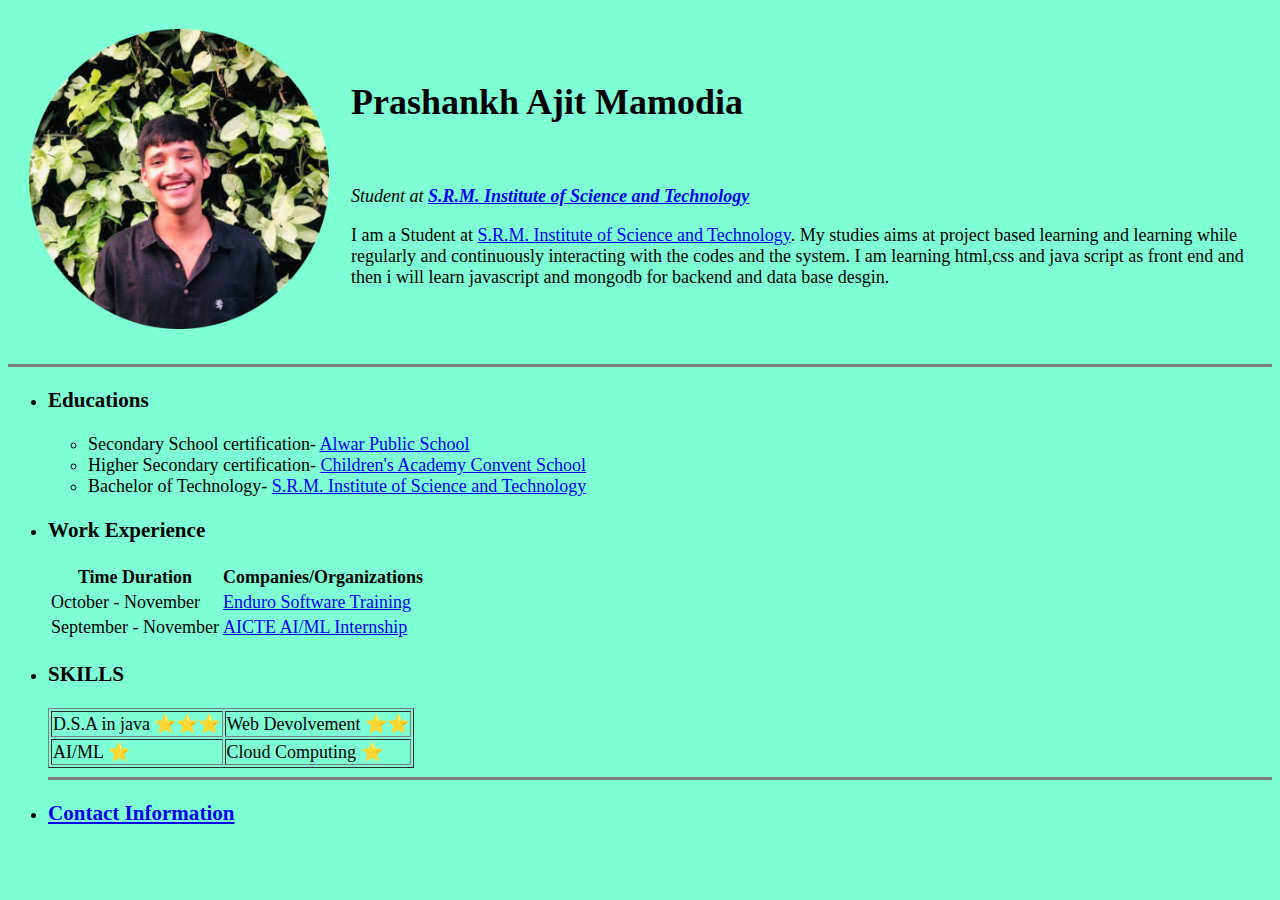
==== Personal site/index.html @ 503f241f "Add files via upload" ====
<!DOCTYPE html>  
<html style="font-size: large;background-color: aquamarine;">
    <head>
        <link
        rel="stylesheet"
        href="./style.css"
        />
<meta charset="utf-8">
<title>
Prashankh's personal site
</title>
    </head>
    <body>
        
        
        <table cellspacing="20">
            
            <td>
                <img src="download.png" width="300" height="300" alt="Prashankh profile picture">
            </td>
            <td>
                <h1>
                    Prashankh Ajit Mamodia
                </h1>
        <br>
        <p>
        
            <em>Student at <strong><a href="https://www.srmist.edu.in/"> S.R.M. Institute of Science and Technology</a></strong></em>
                
        
        </p>
        <p> I am a Student at <a href="https://www.srmist.edu.in/">S.R.M. Institute of Science and Technology</a>. My studies aims at project based learning and learning while regularly and continuously interacting with the codes and the system. I am learning html,css and java script as front end and then i will learn javascript and mongodb for backend and data base desgin.
        </p>
            </td>
        </table>
<hr size="3" noshade>
<ul>
<li><h3>Educations</h3></li>
<ul>
    <li>Secondary School certification- <a href="https://www.alwarpublicschool.com/">Alwar Public School</a></li>
    <li>Higher Secondary certification- <a href="https://cacsalw.com/">Children's Academy Convent School</a></li>
    <li>Bachelor of Technology- <a href="https://www.srmist.edu.in/">S.R.M. Institute of Science and Technology</a></li>
</ul>
<li><h3>Work Experience</h3></li>
<table >
    <thead>
        <tr>
            <th>Time Duration</th>
            <th>Companies/Organizations</th>
        </tr>
    </thead>
    <tbody>
    
            
            <td>    
                October - November 
            </td>
            <td>
                <a href="68.png">Enduro Software Training</a>
            </td>
        
        <tr>
        
            <td>
                
                    September - November
                
                
            </td>
            <td>
                <a href="AICTE.pdf">AICTE AI/ML Internship</a>
            </td>
        
        </tr>
        
    </tbody>
</table>
<li>
    <h3>SKILLS</h3>
    <table border="1">
        <tbody>
            <tr>
        <td>
            D.S.A in java  &#11088;&#11088;&#11088;        </td>
            <td>
            Web Devolvement &#11088;&#11088;
            </td>
        </tr>
            <tr>
                <td>
                AI/ML &#11088;
            </td>
            
            <td>
                Cloud Computing &#11088;
            </td>
            </tr>
        </tbody>
    </table>
</li>


<hr size="3" noshade>
<li><h3><a href="Contact.html">Contact Information</a></h3></li>
</ul>
</font>
    </body>
</html>
---- Personal site/style.css ----
.back-video{
    position: absolute;
    
    right:0;
    bottom: 0;
    z-index: -1;
}
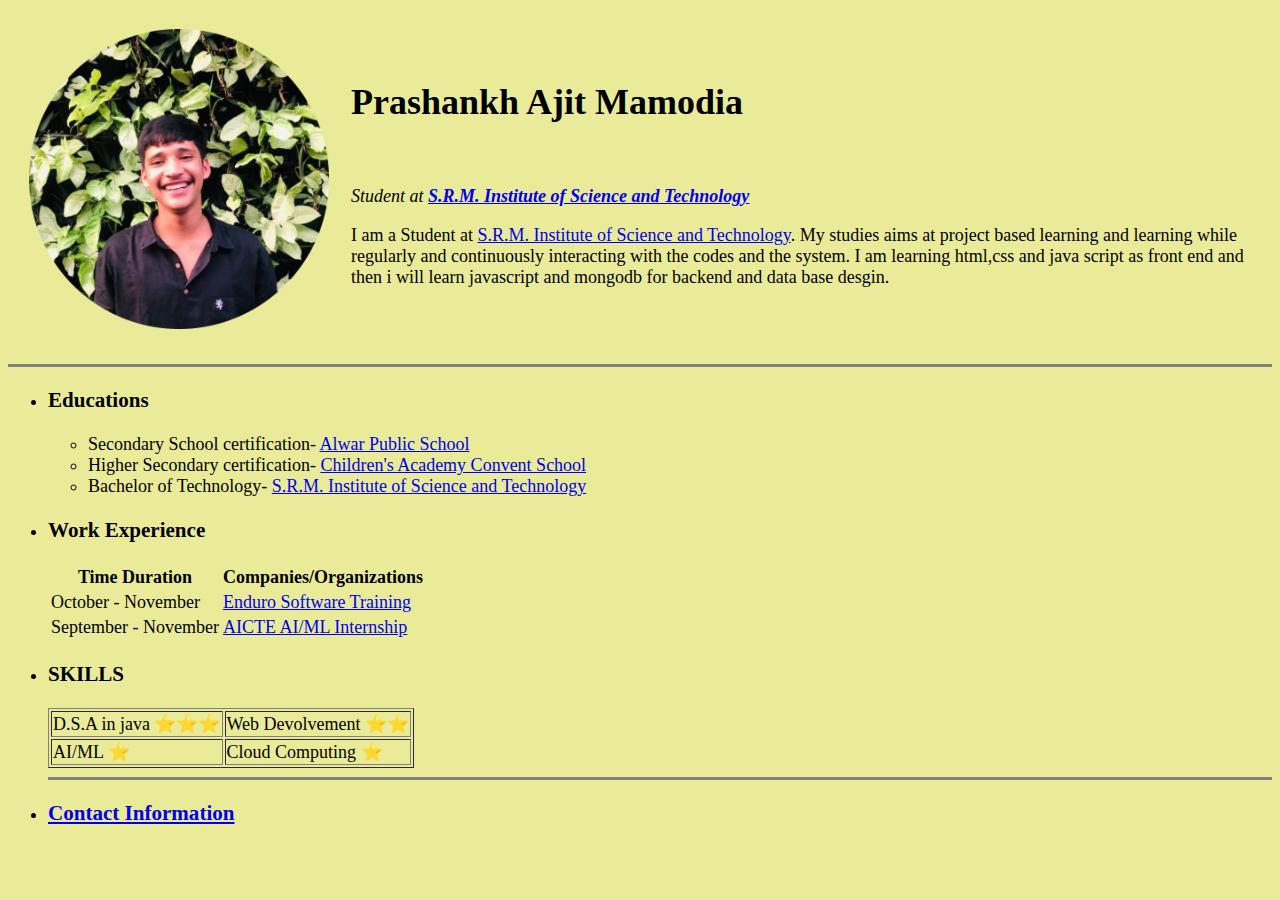
==== commit 27dab220: "Add files via upload" ====
--- a/Personal site/index.html
+++ b/Personal site/index.html
@@ -1,5 +1,5 @@
- <!DOCTYPE html>  
-<html style="font-size: large;background-color: aquamarine;">
+<!DOCTYPE html>  
+<html style="font-size: large;background-color: rgb(233, 235, 153);">
     <head>
         <link
         rel="stylesheet"
@@ -105,4 +105,5 @@
 </ul>
 </font>
     </body>
-</html>+</html>
+
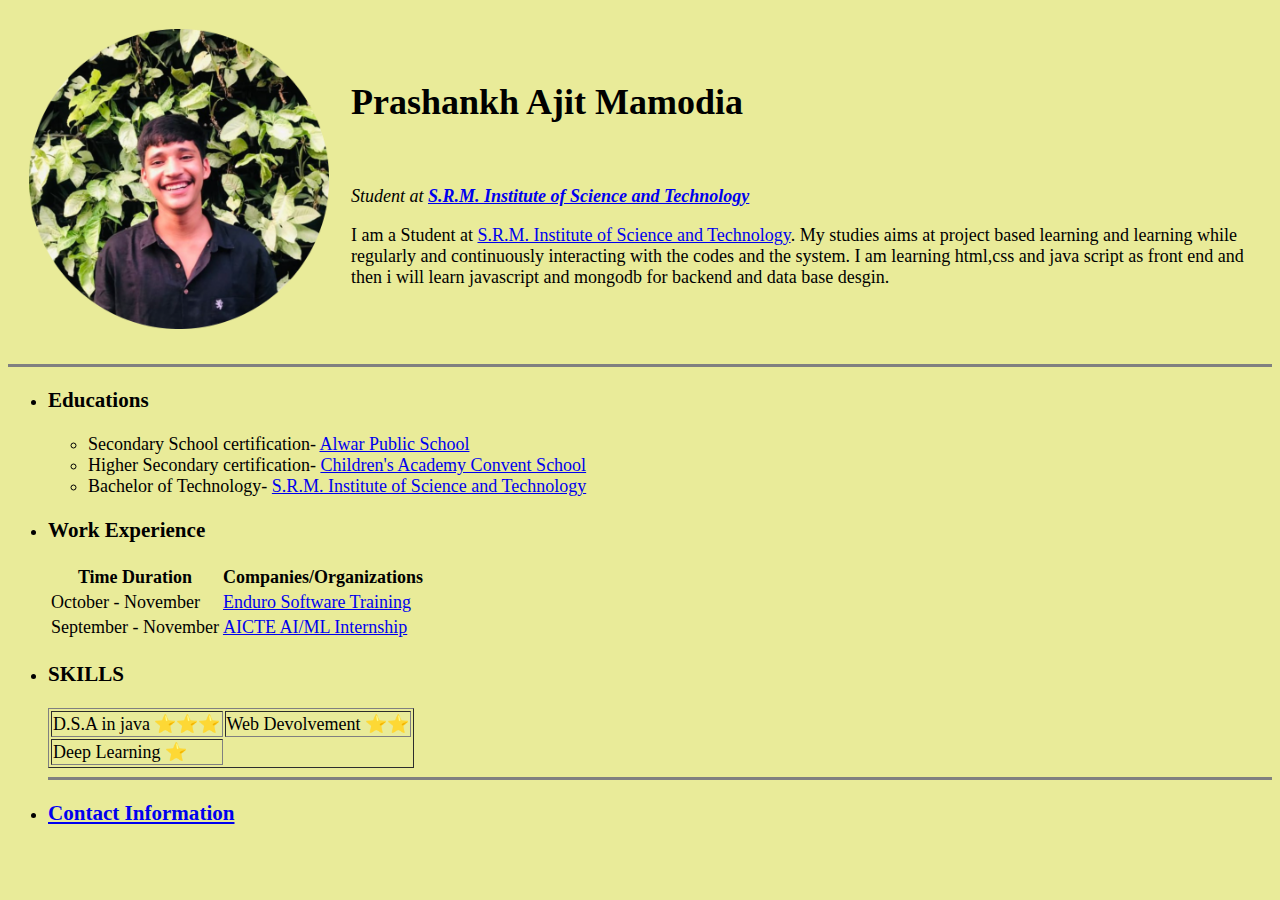
==== commit 8d43877e: "Update index.html" ====
--- a/Personal site/index.html
+++ b/Personal site/index.html
@@ -88,11 +88,7 @@
         </tr>
             <tr>
                 <td>
-                AI/ML &#11088;
-            </td>
-            
-            <td>
-                Cloud Computing &#11088;
+                Deep Learning &#11088;
             </td>
             </tr>
         </tbody>
